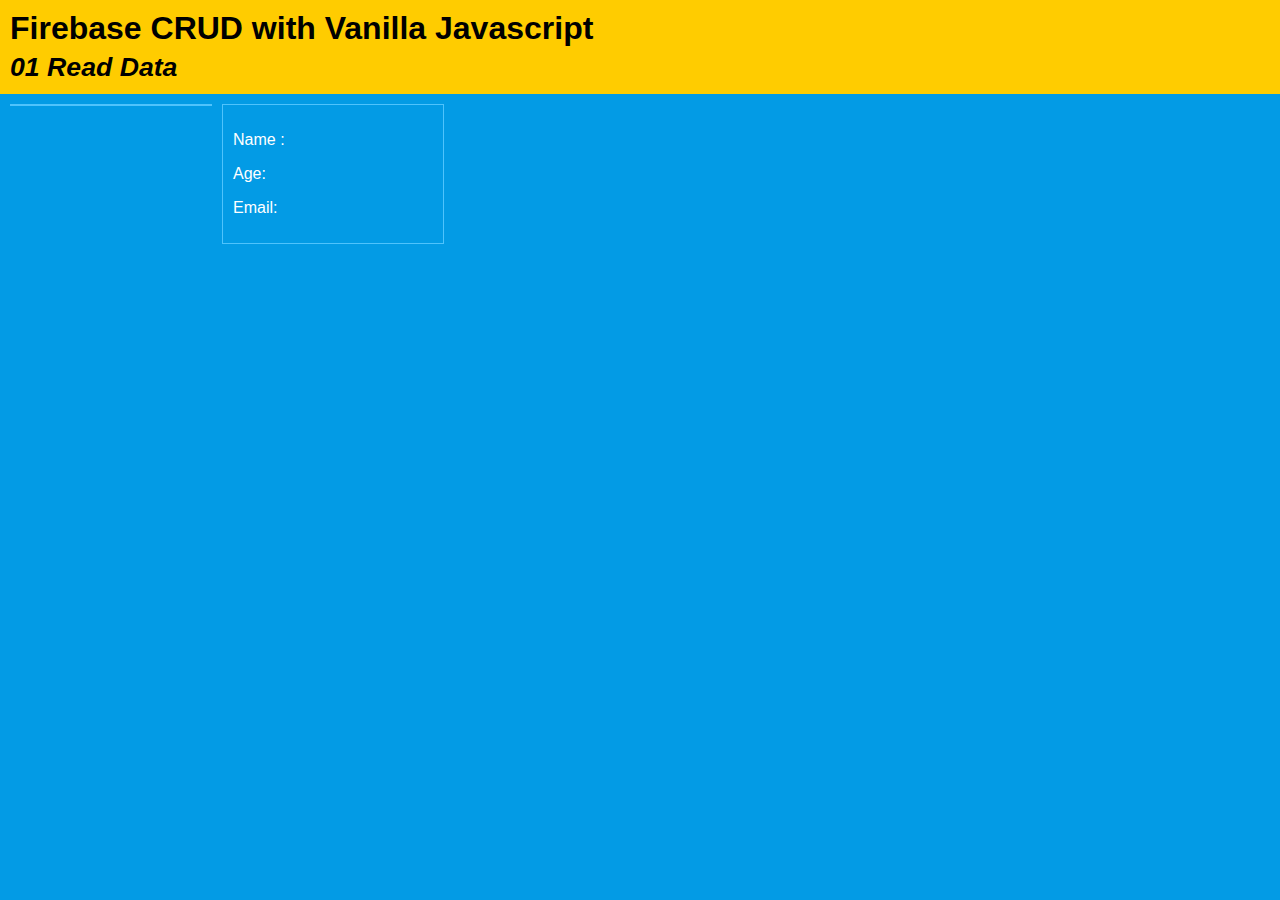
==== home.html @ b01b2fa2 "complete sign in" ====
<!DOCTYPE html>
<html>
  <head>
    <meta charset="utf-8" />
    <title>Sample CRUD Firebase Javascript - 01 Read Data</title>
  </head>
  <style>
    body,
    h1,
    h2 {
      margin: 0;
      padding: 0;
    }
    body {
      background: #039be5;
      font-family: Arial, sans-serif;
    }
    h1 {
      padding: 10px;
      background: #ffcc00;
    }
    /*---------------------------*/ /* Read Users */ /*---------------------------*/
    #userList {
      margin: 0;
      padding: 0;
      width: 200px;
      float: left;
      margin: 10px;
      border: 1px solid #4fc3fc;
    }
    #userList h2 {
      padding: 10px;
      margin: 0;
      color: white;
    }
    #userList li {
      padding: 5px 10px;
      border-top: 1px solid #4fc3fc;
      cursor: pointer;
      color: white;
      font-style: italic;
    }
    #userList li:hover {
      background: #4fc3fc;
    }
    #userDetail {
      float: left;
      width: 200px;
      margin: 10px;
      margin-left: 0;
      padding: 10px;
      border: 1px solid #4fc3fc;
      color: white;
    }
  </style>
  <body>
    <h1>
      Firebase CRUD with Vanilla Javascript
      <br />
      <small>
        <em>01 Read Data</em>
      </small>
    </h1>
    <ul id="userList"></ul>
    <div id="userDetail">
      <p>
        Name :
        <strong class="detailName"></strong>
      </p>
      <p>
        Age:
        <strong class="detailAge"></strong>
      </p>
      <p>
        Email:
        <strong class="detailEmail"></strong>
      </p>
    </div>
    <script src="index.js"></script>
    <!-- firebase sdk link goes here -->
    <script type="module">
      // Import the functions you need from the SDKs you need
      import { initializeApp } from "https://www.gstatic.com/firebasejs/9.12.1/firebase-app.js";
      // TODO: Add SDKs for Firebase products that you want to use
      // https://firebase.google.com/docs/web/setup#available-libraries

      // Your web app's Firebase configuration
      const firebaseConfig = {
        apiKey: "AIzaSyCaWvndjmrZ2lGArUUxF_vDW_BYPOWnZtY",
        authDomain: "projects-list-b6bfc.firebaseapp.com",
        projectId: "projects-list-b6bfc",
        storageBucket: "projects-list-b6bfc.appspot.com",
        messagingSenderId: "1070207882038",
        appId: "1:1070207882038:web:f79986848f3c1810105997",
      };

      // Initialize Firebase
      const app = initializeApp(firebaseConfig);
      import { getDatabase, ref, set } from "firebase/database";

      function writeUserData(userId, name, email, imageUrl) {
        const db = getDatabase();
        console.log(db);
        set(ref(db, "users/" + userId), {
          username: name,
          email: email,
          profile_picture: imageUrl,
        });
      }

      writeUserData(1, "krishna", "krish@gmail.com", "none");
    </script>
  </body>
</html>
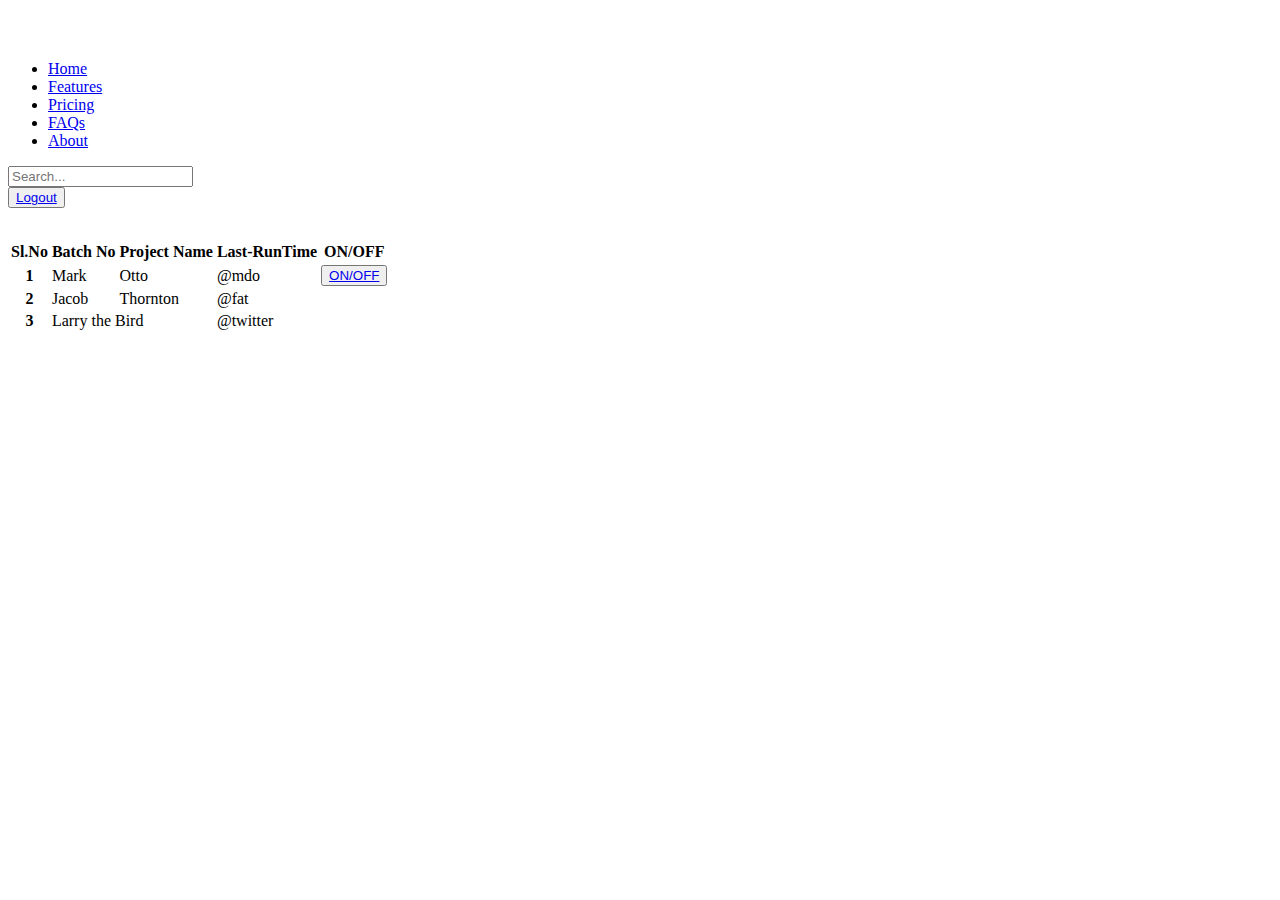
==== commit c4755c6c: "deleted ignore" ====
--- a/home.html
+++ b/home.html
@@ -1,114 +1,79 @@
 <!DOCTYPE html>
-<html>
-  <head>
-    <meta charset="utf-8" />
-    <title>Sample CRUD Firebase Javascript - 01 Read Data</title>
-  </head>
-  <style>
-    body,
-    h1,
-    h2 {
-      margin: 0;
-      padding: 0;
-    }
-    body {
-      background: #039be5;
-      font-family: Arial, sans-serif;
-    }
-    h1 {
-      padding: 10px;
-      background: #ffcc00;
-    }
-    /*---------------------------*/ /* Read Users */ /*---------------------------*/
-    #userList {
-      margin: 0;
-      padding: 0;
-      width: 200px;
-      float: left;
-      margin: 10px;
-      border: 1px solid #4fc3fc;
-    }
-    #userList h2 {
-      padding: 10px;
-      margin: 0;
-      color: white;
-    }
-    #userList li {
-      padding: 5px 10px;
-      border-top: 1px solid #4fc3fc;
-      cursor: pointer;
-      color: white;
-      font-style: italic;
-    }
-    #userList li:hover {
-      background: #4fc3fc;
-    }
-    #userDetail {
-      float: left;
-      width: 200px;
-      margin: 10px;
-      margin-left: 0;
-      padding: 10px;
-      border: 1px solid #4fc3fc;
-      color: white;
-    }
-  </style>
-  <body>
-    <h1>
-      Firebase CRUD with Vanilla Javascript
-      <br />
-      <small>
-        <em>01 Read Data</em>
-      </small>
-    </h1>
-    <ul id="userList"></ul>
-    <div id="userDetail">
-      <p>
-        Name :
-        <strong class="detailName"></strong>
-      </p>
-      <p>
-        Age:
-        <strong class="detailAge"></strong>
-      </p>
-      <p>
-        Email:
-        <strong class="detailEmail"></strong>
-      </p>
-    </div>
-    <script src="index.js"></script>
-    <!-- firebase sdk link goes here -->
-    <script type="module">
-      // Import the functions you need from the SDKs you need
-      import { initializeApp } from "https://www.gstatic.com/firebasejs/9.12.1/firebase-app.js";
-      // TODO: Add SDKs for Firebase products that you want to use
-      // https://firebase.google.com/docs/web/setup#available-libraries
-
-      // Your web app's Firebase configuration
-      const firebaseConfig = {
-        apiKey: "AIzaSyCaWvndjmrZ2lGArUUxF_vDW_BYPOWnZtY",
-        authDomain: "projects-list-b6bfc.firebaseapp.com",
-        projectId: "projects-list-b6bfc",
-        storageBucket: "projects-list-b6bfc.appspot.com",
-        messagingSenderId: "1070207882038",
-        appId: "1:1070207882038:web:f79986848f3c1810105997",
-      };
-
-      // Initialize Firebase
-      const app = initializeApp(firebaseConfig);
-      import { getDatabase, ref, set } from "firebase/database";
-
-      function writeUserData(userId, name, email, imageUrl) {
-        const db = getDatabase();
-        console.log(db);
-        set(ref(db, "users/" + userId), {
-          username: name,
-          email: email,
-          profile_picture: imageUrl,
-        });
-      }
-
-      writeUserData(1, "krishna", "krish@gmail.com", "none");
-    </script>
-  </body>
-</html>
+<html lang="en">
+<head>
+    <meta charset="UTF-8">
+    <meta http-equiv="X-UA-Compatible" content="IE=edge">
+    <meta name="viewport" content="width=device-width, initial-scale=1.0">
+    <link
+    href="https://cdn.jsdelivr.net/npm/bootstrap@5.2.2/dist/css/bootstrap.min.css"
+    rel="stylesheet"
+    integrity="sha384-Zenh87qX5JnK2Jl0vWa8Ck2rdkQ2Bzep5IDxbcnCeuOxjzrPF/et3URy9Bv1WTRi"
+    crossorigin="anonymous"
+    />
+    <title>Home</title>
+</head>
+<body>
+    <div class="b-example-divider"></div>
+    <header class="p-3 text-bg-dark">
+      <div class="container">
+        <div class="d-flex flex-wrap align-items-center justify-content-center justify-content-lg-start">
+          <a href="/" class="d-flex align-items-center mb-2 mb-lg-0 text-white text-decoration-none">
+            <svg class="bi me-2" width="40" height="32" role="img" aria-label="Bootstrap"><use xlink:href="#bootstrap"/></svg>
+          </a>
+  
+          <ul class="nav col-12 col-lg-auto me-lg-auto mb-2 justify-content-center mb-md-0">
+            <li><a href="#" class="nav-link px-2 text-secondary">Home</a></li>
+            <li><a href="#" class="nav-link px-2 text-white">Features</a></li>
+            <li><a href="#" class="nav-link px-2 text-white">Pricing</a></li>
+            <li><a href="#" class="nav-link px-2 text-white">FAQs</a></li>
+            <li><a href="#" class="nav-link px-2 text-white">About</a></li>
+          </ul>
+  
+          <form class="col-12 col-lg-auto mb-3 mb-lg-0 me-lg-3" role="search">
+            <input type="search" class="form-control form-control-dark text-bg-dark" placeholder="Search..." aria-label="Search">
+          </form>
+  
+          <div class="text-end">
+            <button type="button" class="btn btn-outline-light me-2"><a class="nav-link" href="index.html" target="_self">Logout</a></button>
+          </div>
+        </div>
+      </div>
+    </header>
+    <table class="table table-hover" style="margin-top:2rem;">
+        <thead class="text-bg-dark">
+          <tr>
+            <th scope="col">Sl.No</th>
+            <th scope="col">Batch No</th>
+            <th scope="col">Project Name</th>
+            <th scope="col">Last-RunTime</th>
+            <th scope="col">ON/OFF</th>
+          </tr>
+        </thead>
+        <tbody>
+          <tr>
+            <th scope="row">1</th>
+            <td>Mark</td>
+            <td>Otto</td>
+            <td>@mdo</td>
+            <td><button type="button" class="onoff btn btn-outline-dark me-2"><a class="nav-link" href="#" target="_self">ON/OFF</a></button></td>
+          </tr>
+          <tr>
+            <th scope="row">2</th>
+            <td>Jacob</td>
+            <td>Thornton</td>
+            <td>@fat</td>
+          </tr>
+          <tr>
+            <th scope="row">3</th>
+            <td colspan="2">Larry the Bird</td>
+            <td>@twitter</td>
+          </tr>
+        </tbody>
+      </table>
+      <script>
+        document.querySelector(".onoff").addEventListener("click",function(){
+          alert("button pressed");  
+        })
+      </script>
+</body>
+</html>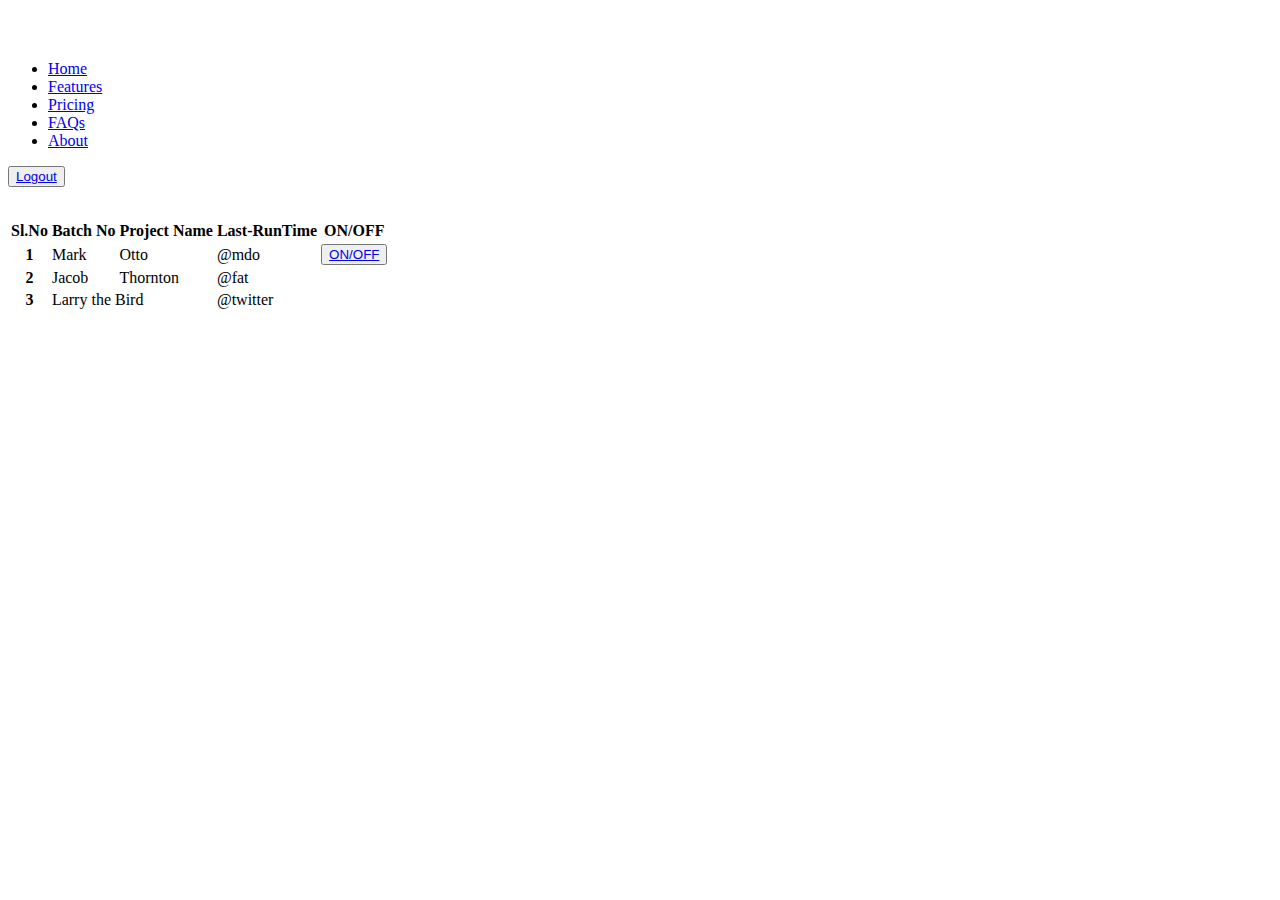
==== commit 41357555: "Merge pull request #1 from lokeshabhi/patch-1" ====
--- a/home.html
+++ b/home.html
@@ -29,9 +29,7 @@
             <li><a href="#" class="nav-link px-2 text-white">About</a></li>
           </ul>
   
-          <form class="col-12 col-lg-auto mb-3 mb-lg-0 me-lg-3" role="search">
-            <input type="search" class="form-control form-control-dark text-bg-dark" placeholder="Search..." aria-label="Search">
-          </form>
+          
   
           <div class="text-end">
             <button type="button" class="btn btn-outline-light me-2"><a class="nav-link" href="index.html" target="_self">Logout</a></button>
@@ -76,4 +74,4 @@
         })
       </script>
 </body>
-</html>+</html>
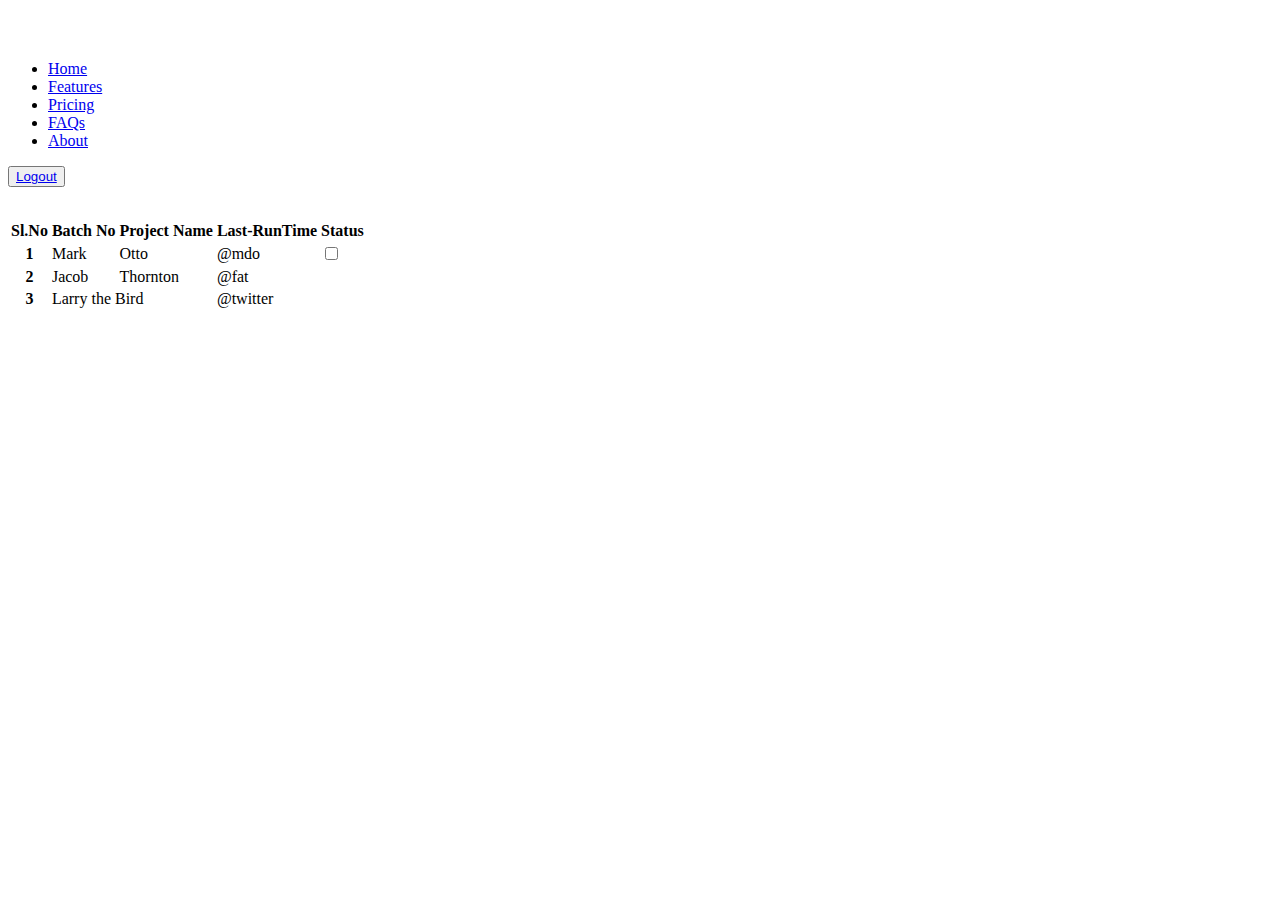
==== commit 57031b3d: "added status toggle button" ====
--- a/home.html
+++ b/home.html
@@ -44,7 +44,7 @@
             <th scope="col">Batch No</th>
             <th scope="col">Project Name</th>
             <th scope="col">Last-RunTime</th>
-            <th scope="col">ON/OFF</th>
+            <th scope="col">Status</th>
           </tr>
         </thead>
         <tbody>
@@ -53,7 +53,12 @@
             <td>Mark</td>
             <td>Otto</td>
             <td>@mdo</td>
-            <td><button type="button" class="onoff btn btn-outline-dark me-2"><a class="nav-link" href="#" target="_self">ON/OFF</a></button></td>
+            <td><!-- Default switch -->
+                <div class="form-check form-switch">
+                <input class="form-check-input" type="checkbox" role="switch" id="flexSwitchCheckDefault" />
+                <label class="form-check-label" for="flexSwitchCheckDefault" style="font-size:12px;"></label>
+                </div>
+              </td>
           </tr>
           <tr>
             <th scope="row">2</th>
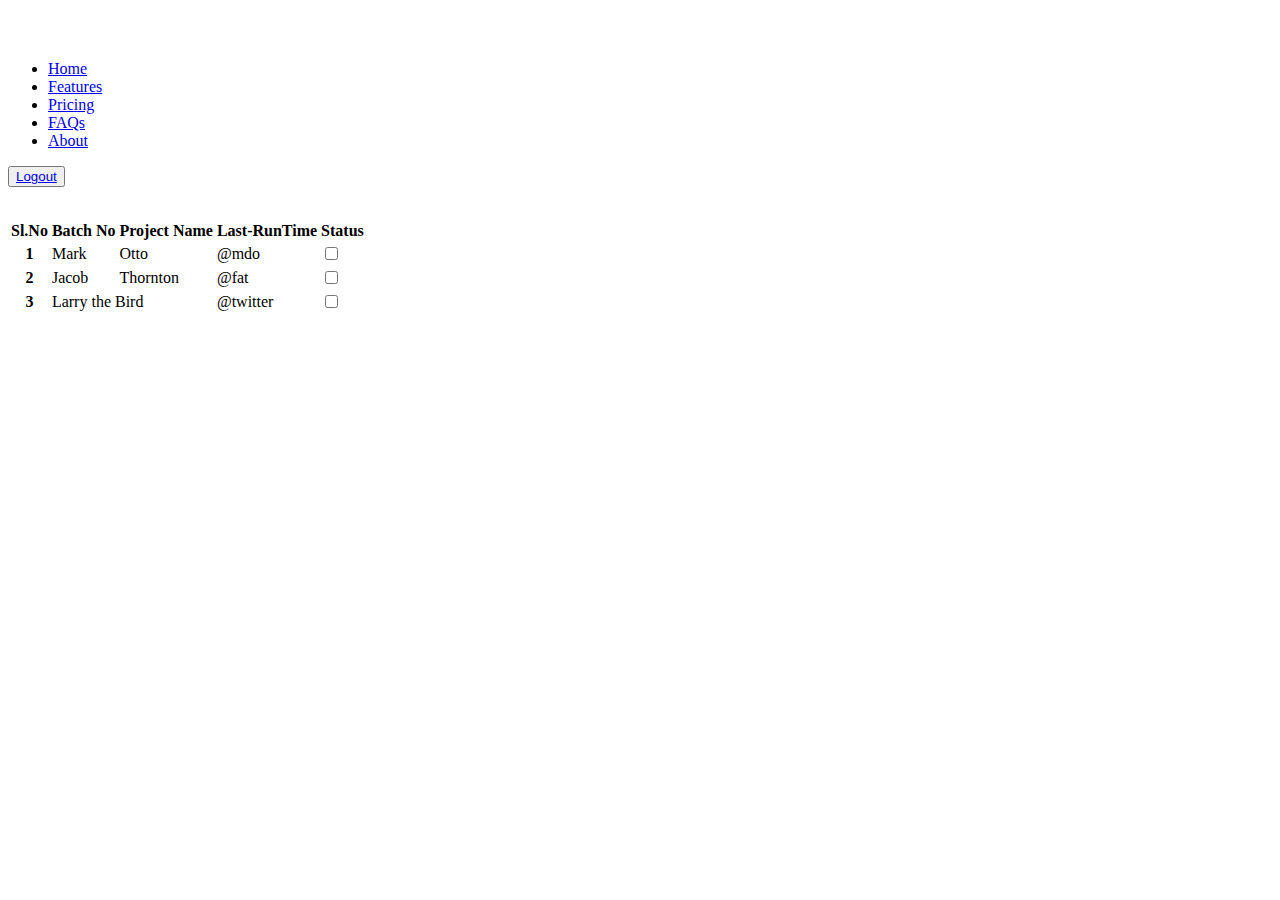
==== commit 2cd5eaaf: "buttons added" ====
--- a/home.html
+++ b/home.html
@@ -65,11 +65,23 @@
             <td>Jacob</td>
             <td>Thornton</td>
             <td>@fat</td>
+            <td><!-- Default switch -->
+                <div class="form-check form-switch">
+                <input class="form-check-input" type="checkbox" role="switch" id="flexSwitchCheckDefault" />
+                <label class="form-check-label" for="flexSwitchCheckDefault" style="font-size:12px;"></label>
+                </div>
+              </td>
           </tr>
           <tr>
             <th scope="row">3</th>
             <td colspan="2">Larry the Bird</td>
             <td>@twitter</td>
+            <td><!-- Default switch -->
+                <div class="form-check form-switch">
+                <input class="form-check-input" type="checkbox" role="switch" id="flexSwitchCheckDefault" />
+                <label class="form-check-label" for="flexSwitchCheckDefault" style="font-size:12px;"></label>
+                </div>
+              </td>
           </tr>
         </tbody>
       </table>
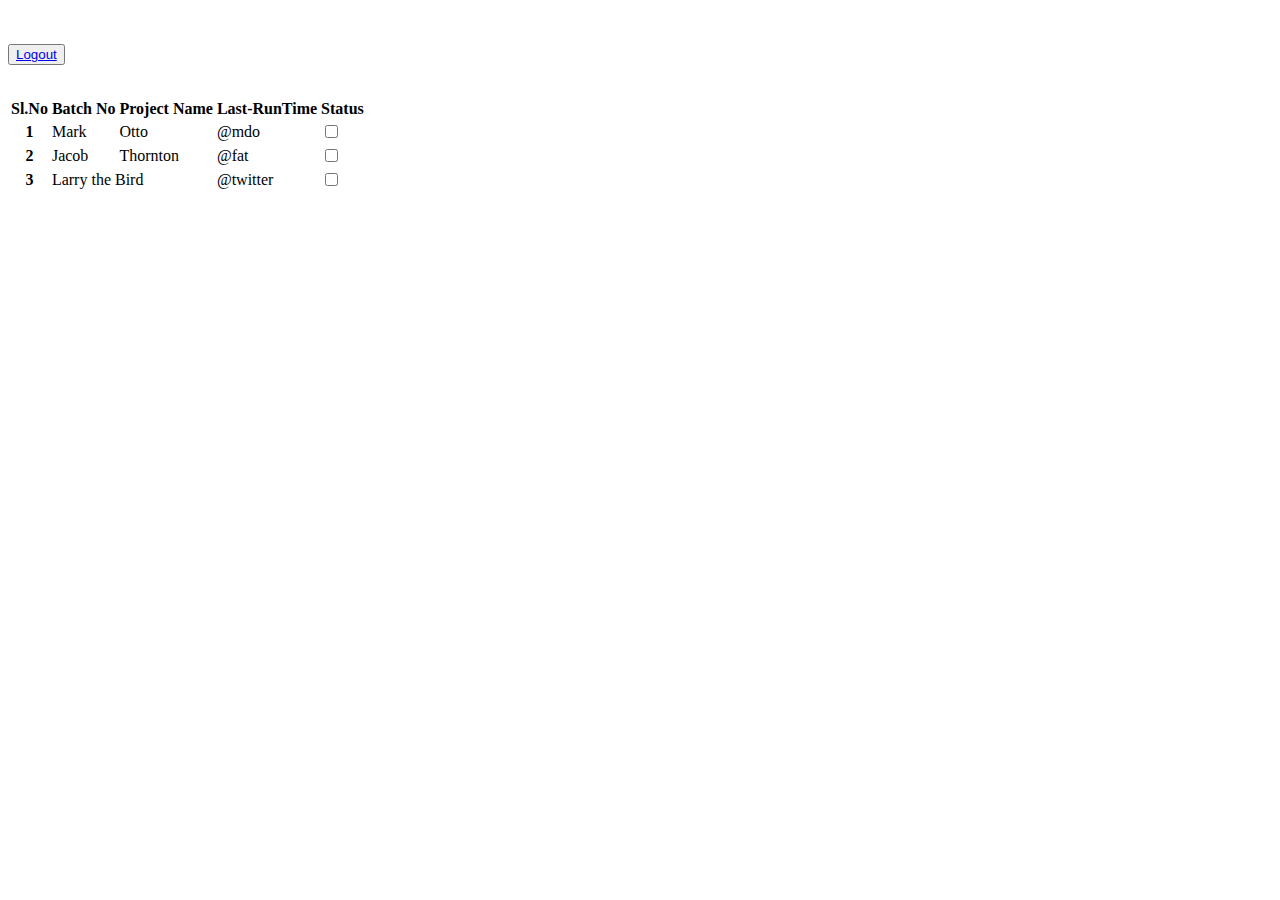
==== commit 837de68b: "commented on navbar in home.html" ====
--- a/home.html
+++ b/home.html
@@ -20,7 +20,7 @@
           <a href="/" class="d-flex align-items-center mb-2 mb-lg-0 text-white text-decoration-none">
             <svg class="bi me-2" width="40" height="32" role="img" aria-label="Bootstrap"><use xlink:href="#bootstrap"/></svg>
           </a>
-  
+  <!--
           <ul class="nav col-12 col-lg-auto me-lg-auto mb-2 justify-content-center mb-md-0">
             <li><a href="#" class="nav-link px-2 text-secondary">Home</a></li>
             <li><a href="#" class="nav-link px-2 text-white">Features</a></li>
@@ -29,7 +29,7 @@
             <li><a href="#" class="nav-link px-2 text-white">About</a></li>
           </ul>
   
-          
+          -->
   
           <div class="text-end">
             <button type="button" class="btn btn-outline-light me-2"><a class="nav-link" href="index.html" target="_self">Logout</a></button>
